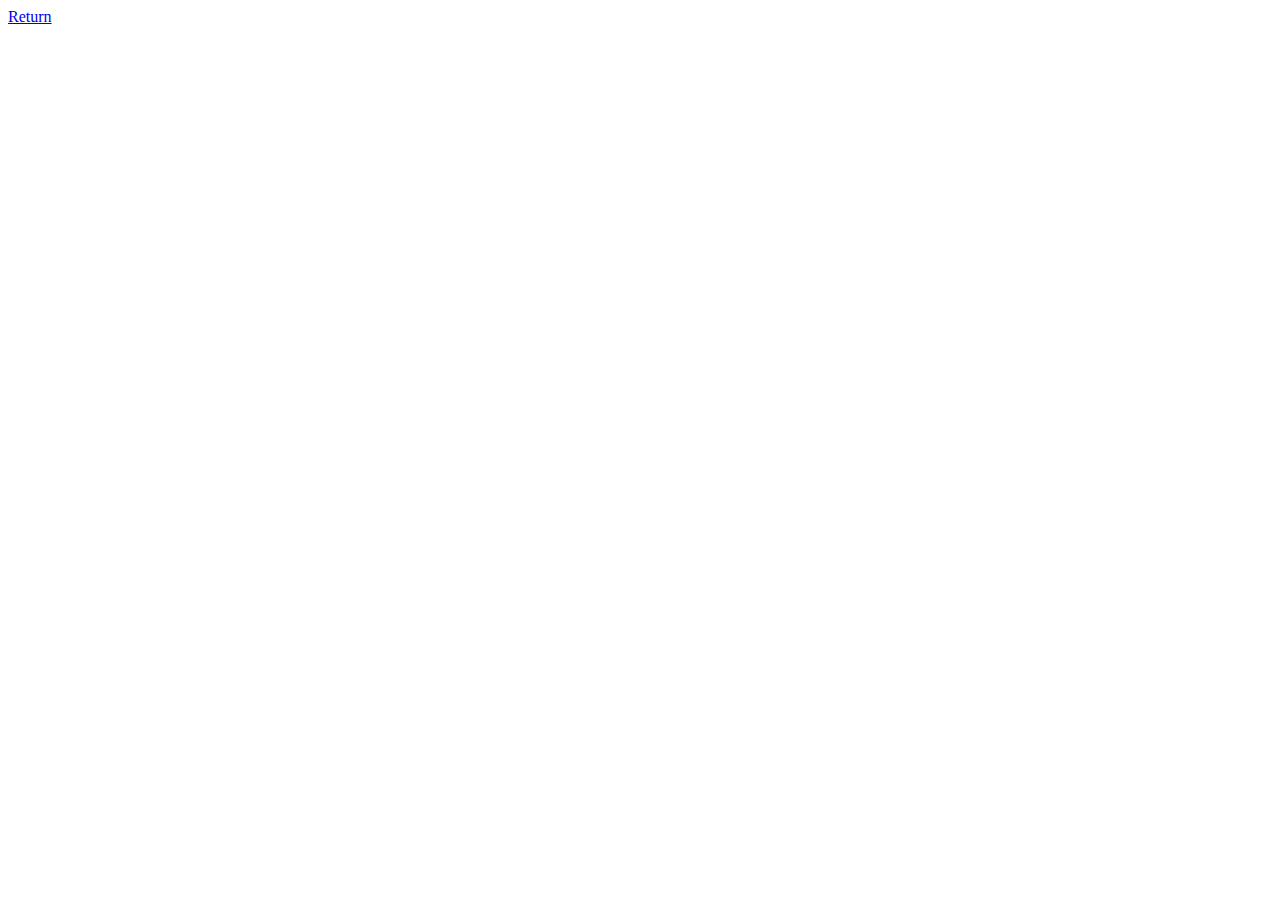
==== hs.html @ 82686a8f "Add files via upload" ====
<!DOCTYPE html>
<html lang="en">
<head>
    <meta charset="UTF-8">
    <meta http-equiv="X-UA-Compatible" content="IE=edge">
    <meta name="viewport" content="width=device-width, initial-scale=1.0">
    <title>Highscores</title>
    <link rel="stylesheet" href="test2.css">
    <script src="timer.js"></script>
    <div class="hs"></div>
        <div></div><a href="Test.html">Return</a></div>

</head>
<body>
    <p id="demo"></p>
    <p id="hs"></p>
    <h3></h3>
    

</body>
</html>
---- test2.css ----
.hs {
  position: absolute;
  top: 12px;
  left: 12px;
}
.time {
  position: absolute;
  top: 12px;
  right: 12px;
}

.choices button {
  display:block;
}
.quiz-wrapper {
  margin: 120px auto 0 auto;
  max-width:550px;
}
.start-page-div {
  text-align: center; 
}

.hide {
  display:none;
}
.HS1{
  position: bottom;
  bottom: 12px;
  right: 12px;
}
.demo {
  position: absolute;
  top: 12px;
  left: 12px;
}
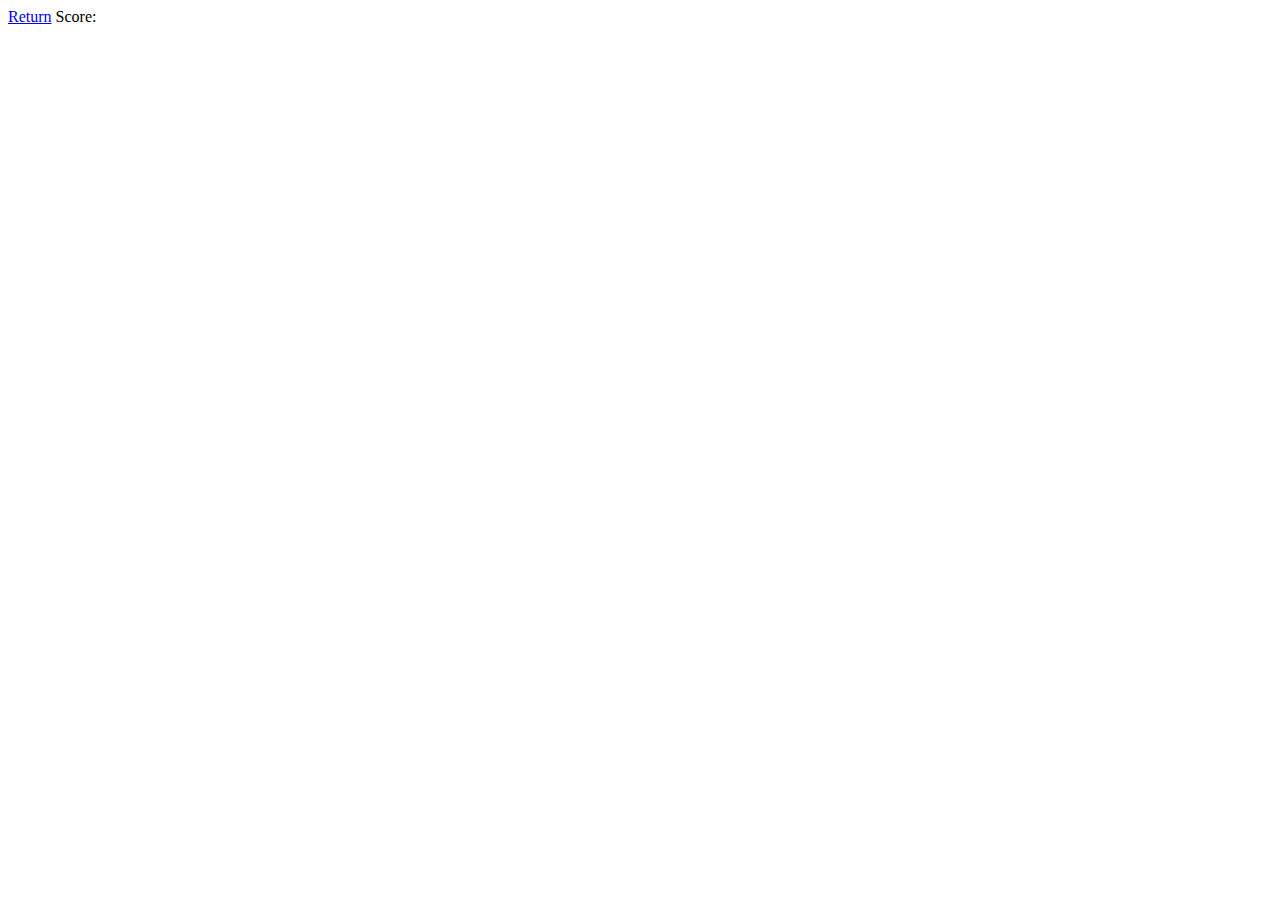
==== commit 2e798b74: "Add files via upload" ====
--- a/hs.html
+++ b/hs.html
@@ -10,7 +10,7 @@
     <div class="hs"></div>
         <div></div><a href="Test.html">Return</a></div>
 
-</head>
+</head>Score:
 <body>
     <p id="demo"></p>
     <p id="hs"></p>
